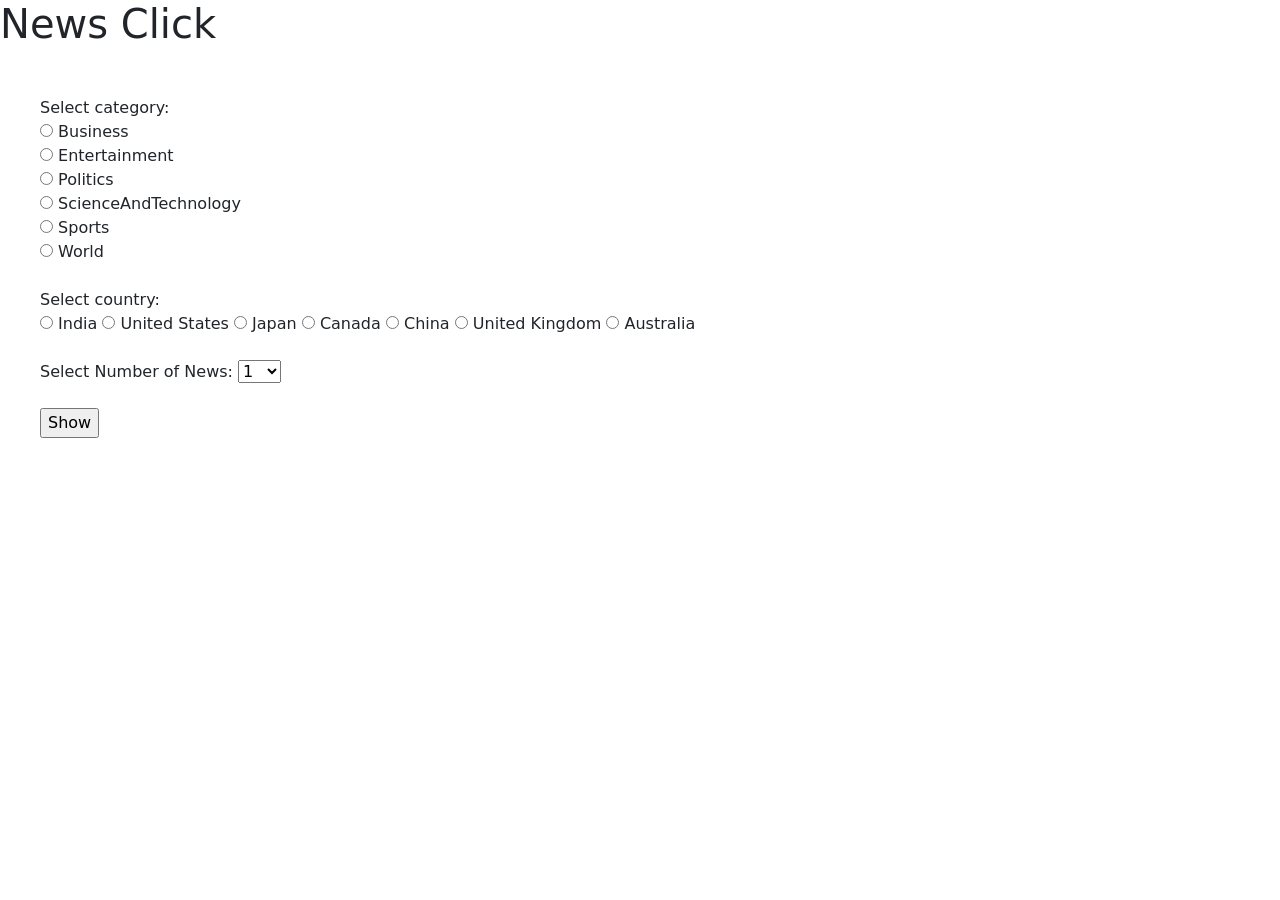
==== index1.html @ f92191c5 "Updated" ====
<!DOCTYPE html>
<html lang="en">
<head>
    <meta charset="UTF-8">
    <meta http-equiv="X-UA-Compatible" content="IE=edge">
    <meta name="viewport" content="width=device-width, initial-scale=1.0">
    <title>Document</title>
    <link href="https://cdn.jsdelivr.net/npm/bootstrap@5.0.2/dist/css/bootstrap.min.css" rel="stylesheet" integrity="sha384-EVSTQN3/azprG1Anm3QDgpJLIm9Nao0Yz1ztcQTwFspd3yD65VohhpuuCOmLASjC" crossorigin="anonymous">
    <link rel="stylesheet" href="style1.css">
</head>
<style>
    form{
        position: relative;
        top: 40px;
        left: 40px;
    }
</style>
<!-- <script>
    function getOption() {
        var a = document.getElementById("mySelect");
        var text = a.options[a.selectedIndex].text;
    }
</script> -->
<body>
    <h1>News Click</h1>
    <div id="main"></div>
    <!-- <h1 id="head1" class="hd myclass1 myclass2">Hello</h1> -->
    <!-- <p id="element1">loading...</p>
    <p id="element2">loading...</p>
    <p id="element3">loading...</p>
    <p id="element4">loading...</p>
    <p id="element5">loading...</p>
    <p id="element6">loading...</p>
    <p id="element7">loading...</p>
    <p id="element8">loading...</p>
    <p id="element9">loading...</p>
    <p id="element10">loading...</p>
    <p id="element11">loading...</p>
    <p id="element12">loading...</p> -->
    <!-- <h1>World</h1> -->
    <!-- <form> -->
        <!-- Select category:
        <select id="mycat">
          <option>Business</option>
          <option>Entertainment</option>
          <option>ScienceAndTechnology</option>
          <option>Sports</option>
          <option>World</option>
        </select>
        <br><br>
        <input type="button" onclick="getOption_cat()" value="DONE"> -->
    <!-- </form> -->
    <form action="script1.js" class="cat" method="post">
        <label for="">Select category:</label> <br>
        <input type="radio" name="category" id="Business" value="Business">
        <label for="Business">Business</label><br>
        <input type="radio" name="category" id="Entertainment" value="Entertainment">
        <label for="Entertainment">Entertainment</label><br>
        <input type="radio" name="category" id="Politics" value="Politics">
        <label for="Politics">Politics</label><br>
        <input type="radio" name="category" id="ScienceAndTechnology" value="ScienceAndTechnology">
        <label for="ScienceAndTechnology">ScienceAndTechnology</label><br>
        <input type="radio" name="category" id="Sports" value="Sports">
        <label for="Sports">Sports</label><br>
        <input type="radio" name="category" id="World" value="World">
        <label for="World">World</label>
    <br><br>
        <!-- Select CC:
        <select id="mycc">
          <option>IN</option>
          <option>US</option>
          <option>JP</option>
          <option>GB</option>
          <option>CA</option>
          <option>CN</option>
        </select>
        <br><br> -->
        <label for="">Select country: </label><br>
        <input type="radio" name="cc" id="IN" value="IN">
        <label for="IN">India</label>
        <input type="radio" name="cc" id="US" value="US">
        <label for="US">United States</label>
        <input type="radio" name="cc" id="JP" value="JP">
        <label for="JP">Japan</label>
        <input type="radio" name="cc" id="CA" value="CA">
        <label for="CA">Canada</label>
        <input type="radio" name="cc" id="CN" value="CN">
        <label for="CN">China</label>
        <input type="radio" name="cc" id="GB" value="GB">
        <label for="GB">United Kingdom</label>
        <input type="radio" name="cc" id="AU" value="AU">
        <label for="AU">Australia</label>
    
    <!-- <input type="button" onclick="do_something()" value="Show"> -->
    <br><br>
    
        Select Number of News:
        <select id="count">
            <!-- <input type="number" name="count" id="count"> -->
          <option>1</option>
          <option>2</option>
          <option>3</option>
          <option>4</option>
          <option>5</option>
          <option>6</option>
          <option>7</option>
          <option>8</option>
          <option>9</option>
          <option>10</option> 
          <option>11</option> 
          <option>12</option> 
        </select>
        <!-- <input type="number"> -->
        <br><br> 
        <input type="button" onclick="doSomething()" value="Show">
    </form>
    <script src="script1.js"></script>
</body>
</html>
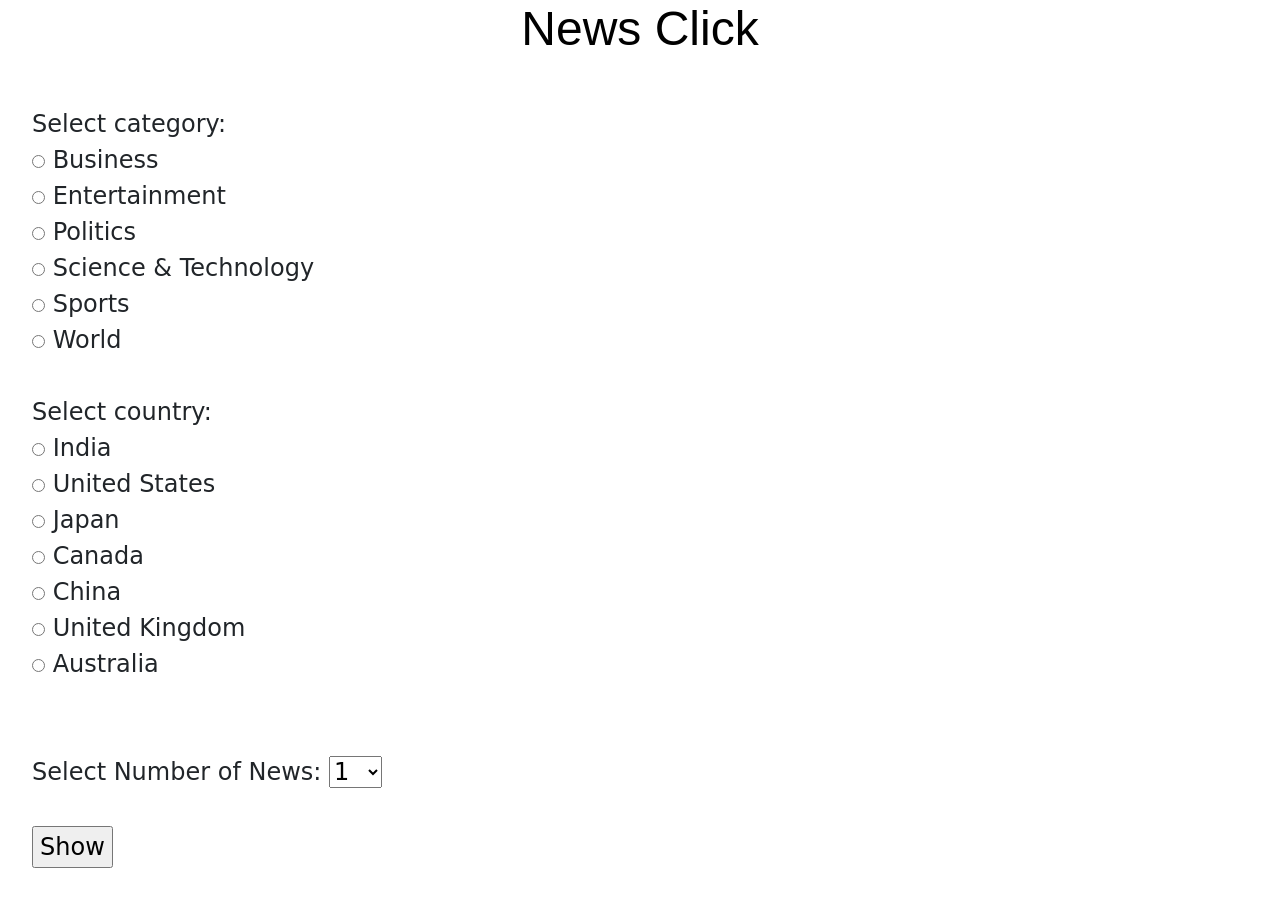
==== commit 72120d27: "Add files via upload" ====
--- a/index1.html
+++ b/index1.html
@@ -6,50 +6,16 @@
     <meta name="viewport" content="width=device-width, initial-scale=1.0">
     <title>Document</title>
     <link href="https://cdn.jsdelivr.net/npm/bootstrap@5.0.2/dist/css/bootstrap.min.css" rel="stylesheet" integrity="sha384-EVSTQN3/azprG1Anm3QDgpJLIm9Nao0Yz1ztcQTwFspd3yD65VohhpuuCOmLASjC" crossorigin="anonymous">
-    <link rel="stylesheet" href="style1.css">
+    <link rel="stylesheet" href="style.css">
 </head>
-<style>
-    form{
-        position: relative;
-        top: 40px;
-        left: 40px;
-    }
-</style>
-<!-- <script>
-    function getOption() {
-        var a = document.getElementById("mySelect");
-        var text = a.options[a.selectedIndex].text;
-    }
-</script> -->
+
 <body>
     <h1>News Click</h1>
     <div id="main"></div>
-    <!-- <h1 id="head1" class="hd myclass1 myclass2">Hello</h1> -->
-    <!-- <p id="element1">loading...</p>
-    <p id="element2">loading...</p>
-    <p id="element3">loading...</p>
-    <p id="element4">loading...</p>
-    <p id="element5">loading...</p>
-    <p id="element6">loading...</p>
-    <p id="element7">loading...</p>
-    <p id="element8">loading...</p>
-    <p id="element9">loading...</p>
-    <p id="element10">loading...</p>
-    <p id="element11">loading...</p>
-    <p id="element12">loading...</p> -->
-    <!-- <h1>World</h1> -->
-    <!-- <form> -->
-        <!-- Select category:
-        <select id="mycat">
-          <option>Business</option>
-          <option>Entertainment</option>
-          <option>ScienceAndTechnology</option>
-          <option>Sports</option>
-          <option>World</option>
-        </select>
-        <br><br>
-        <input type="button" onclick="getOption_cat()" value="DONE"> -->
-    <!-- </form> -->
+  
+    <fieldset>
+    <legend>
+        <catagory>
     <form action="script1.js" class="cat" method="post">
         <label for="">Select category:</label> <br>
         <input type="radio" name="category" id="Business" value="Business">
@@ -59,44 +25,35 @@
         <input type="radio" name="category" id="Politics" value="Politics">
         <label for="Politics">Politics</label><br>
         <input type="radio" name="category" id="ScienceAndTechnology" value="ScienceAndTechnology">
-        <label for="ScienceAndTechnology">ScienceAndTechnology</label><br>
+        <label for="ScienceAndTechnology">Science & Technology</label><br>
         <input type="radio" name="category" id="Sports" value="Sports">
         <label for="Sports">Sports</label><br>
         <input type="radio" name="category" id="World" value="World">
         <label for="World">World</label>
     <br><br>
-        <!-- Select CC:
-        <select id="mycc">
-          <option>IN</option>
-          <option>US</option>
-          <option>JP</option>
-          <option>GB</option>
-          <option>CA</option>
-          <option>CN</option>
-        </select>
-        <br><br> -->
+</catagory>
+<country>
         <label for="">Select country: </label><br>
         <input type="radio" name="cc" id="IN" value="IN">
-        <label for="IN">India</label>
+        <label for="IN">India</label><br>
         <input type="radio" name="cc" id="US" value="US">
-        <label for="US">United States</label>
+        <label for="US">United States</label><br>
         <input type="radio" name="cc" id="JP" value="JP">
-        <label for="JP">Japan</label>
+        <label for="JP">Japan</label><br>
         <input type="radio" name="cc" id="CA" value="CA">
-        <label for="CA">Canada</label>
+        <label for="CA">Canada</label><br>
         <input type="radio" name="cc" id="CN" value="CN">
-        <label for="CN">China</label>
+        <label for="CN">China</label><br>
         <input type="radio" name="cc" id="GB" value="GB">
-        <label for="GB">United Kingdom</label>
+        <label for="GB">United Kingdom</label><br>
         <input type="radio" name="cc" id="AU" value="AU">
-        <label for="AU">Australia</label>
-    
-    <!-- <input type="button" onclick="do_something()" value="Show"> -->
+        <label for="AU">Australia</label><br>
+
+    </country>
     <br><br>
-    
+   <news>
         Select Number of News:
         <select id="count">
-            <!-- <input type="number" name="count" id="count"> -->
           <option>1</option>
           <option>2</option>
           <option>3</option>
@@ -110,10 +67,12 @@
           <option>11</option> 
           <option>12</option> 
         </select>
-        <!-- <input type="number"> -->
         <br><br> 
+    </news>
+    </legend>
         <input type="button" onclick="doSomething()" value="Show">
     </form>
+</fieldset>
     <script src="script1.js"></script>
 </body>
 </html>
--- a/style.css
+++ b/style.css
@@ -0,0 +1,24 @@
+{
+    margin:0;
+    padding: 0;
+    font-family: 'lato',sans-serif;
+
+}
+fieldset{
+    margin: 2em 0;
+    padding: 1em 2em;
+    border-radius: 6px;
+    min-width: 200px;
+    
+}
+legend{
+   
+}
+h1{
+    text-align: center; color:black;
+    font-family: 'Roboto', sans-serif;
+    font-size: 3em;
+}
+catagory{
+    background-color: black;
+}
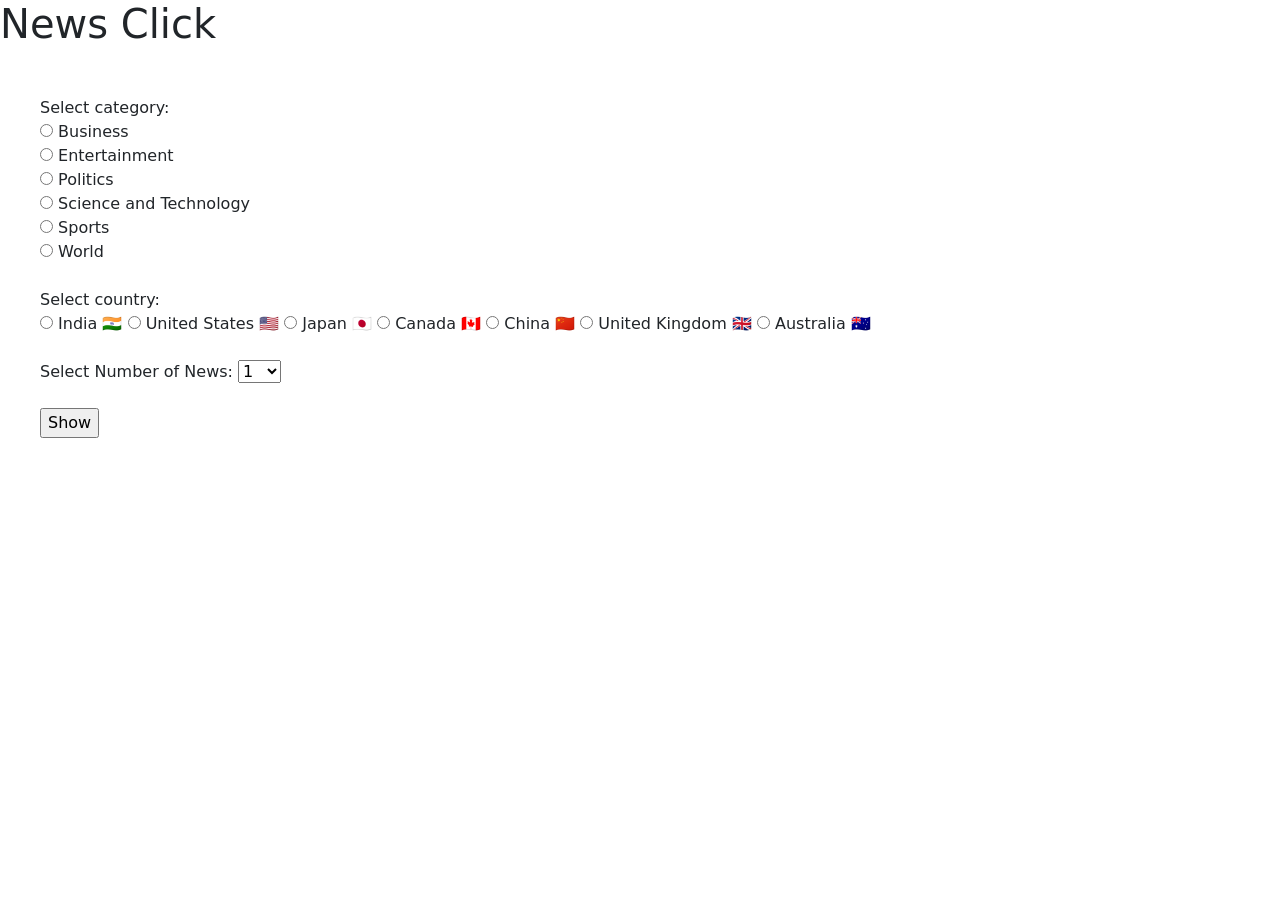
==== commit 39b97962: "Update index1.html" ====
--- a/index1.html
+++ b/index1.html
@@ -4,18 +4,54 @@
     <meta charset="UTF-8">
     <meta http-equiv="X-UA-Compatible" content="IE=edge">
     <meta name="viewport" content="width=device-width, initial-scale=1.0">
-    <title>Document</title>
+    <title>Newshub</title>
     <link href="https://cdn.jsdelivr.net/npm/bootstrap@5.0.2/dist/css/bootstrap.min.css" rel="stylesheet" integrity="sha384-EVSTQN3/azprG1Anm3QDgpJLIm9Nao0Yz1ztcQTwFspd3yD65VohhpuuCOmLASjC" crossorigin="anonymous">
-    <link rel="stylesheet" href="style.css">
+    <link rel="stylesheet" href="style1.css">
+    <link rel="preconnect" href="https://fonts.googleapis.com"> <link rel="preconnect" href="https://fonts.gstatic.com" crossorigin>
+    <link href="https://fonts.googleapis.com/css2?family=Merriweather&family=Montserrat&family=News+Cycle&family=Newsreader:opsz@6..72&family=Roboto&family=Stoke:wght@300&display=swap" rel="stylesheet">
 </head>
-
+<style>
+    form{
+        position: relative;
+        top: 40px;
+        left: 40px;
+    }
+</style>
+<!-- <script>
+    function getOption() {
+        var a = document.getElementById("mySelect");
+        var text = a.options[a.selectedIndex].text;
+    }
+</script> -->
 <body>
     <h1>News Click</h1>
     <div id="main"></div>
-  
-    <fieldset>
-    <legend>
-        <catagory>
+    <!-- <h1 id="head1" class="hd myclass1 myclass2">Hello</h1> -->
+    <!-- <p id="element1">loading...</p>
+    <p id="element2">loading...</p>
+    <p id="element3">loading...</p>
+    <p id="element4">loading...</p>
+    <p id="element5">loading...</p>
+    <p id="element6">loading...</p>
+    <p id="element7">loading...</p>
+    <p id="element8">loading...</p>
+    <p id="element9">loading...</p>
+    <p id="element10">loading...</p>
+    <p id="element11">loading...</p>
+    <p id="element12">loading...</p> -->
+    <!-- <h1>World</h1> -->
+    <!-- <form> -->
+        <!-- Select category:
+        <select id="mycat">
+          <option>Business</option>
+          <option>Entertainment</option>
+          <option>ScienceAndTechnology</option>
+          <option>Sports</option>
+          <option>World</option>
+        </select>
+        <br><br>
+        <input type="button" onclick="getOption_cat()" value="DONE"> -->
+    <!-- </form> -->
     <form action="script1.js" class="cat" method="post">
         <label for="">Select category:</label> <br>
         <input type="radio" name="category" id="Business" value="Business">
@@ -24,36 +60,45 @@
         <label for="Entertainment">Entertainment</label><br>
         <input type="radio" name="category" id="Politics" value="Politics">
         <label for="Politics">Politics</label><br>
-        <input type="radio" name="category" id="ScienceAndTechnology" value="ScienceAndTechnology">
-        <label for="ScienceAndTechnology">Science & Technology</label><br>
+        <input type="radio" name="category" id="ScienceAndTechnology" value="Science and Technology">
+        <label for="Science and Technology">Science and Technology</label><br>
         <input type="radio" name="category" id="Sports" value="Sports">
         <label for="Sports">Sports</label><br>
         <input type="radio" name="category" id="World" value="World">
         <label for="World">World</label>
     <br><br>
-</catagory>
-<country>
+        <!-- Select CC:
+        <select id="mycc">
+          <option>IN</option>
+          <option>US</option>
+          <option>JP</option>
+          <option>GB</option>
+          <option>CA</option>
+          <option>CN</option>
+        </select>
+        <br><br> -->
         <label for="">Select country: </label><br>
         <input type="radio" name="cc" id="IN" value="IN">
-        <label for="IN">India</label><br>
+        <label for="IN">India <span>🇮🇳</span> </label>
         <input type="radio" name="cc" id="US" value="US">
-        <label for="US">United States</label><br>
+        <label for="US">United States <span>🇺🇸</span></label>
         <input type="radio" name="cc" id="JP" value="JP">
-        <label for="JP">Japan</label><br>
+        <label for="JP">Japan <span>🇯🇵</span></label>
         <input type="radio" name="cc" id="CA" value="CA">
-        <label for="CA">Canada</label><br>
+        <label for="CA">Canada <span>🇨🇦</span></label>
         <input type="radio" name="cc" id="CN" value="CN">
-        <label for="CN">China</label><br>
+        <label for="CN">China <span>🇨🇳</span></label>
         <input type="radio" name="cc" id="GB" value="GB">
-        <label for="GB">United Kingdom</label><br>
+        <label for="GB">United Kingdom <span>🇬🇧</span></label>
         <input type="radio" name="cc" id="AU" value="AU">
-        <label for="AU">Australia</label><br>
+        <label for="AU">Australia <span>🇦🇺</span></label>
 
-    </country>
+    <!-- <input type="button" onclick="do_something()" value="Show"> -->
     <br><br>
-   <news>
+
         Select Number of News:
         <select id="count">
+            <!-- <input type="number" name="count" id="count"> -->
           <option>1</option>
           <option>2</option>
           <option>3</option>
@@ -63,16 +108,14 @@
           <option>7</option>
           <option>8</option>
           <option>9</option>
-          <option>10</option> 
-          <option>11</option> 
-          <option>12</option> 
+          <option>10</option>
+          <option>11</option>
+          <option>12</option>
         </select>
-        <br><br> 
-    </news>
-    </legend>
+        <!-- <input type="number"> -->
+        <br><br>
         <input type="button" onclick="doSomething()" value="Show">
     </form>
-</fieldset>
     <script src="script1.js"></script>
 </body>
-</html>+</html>
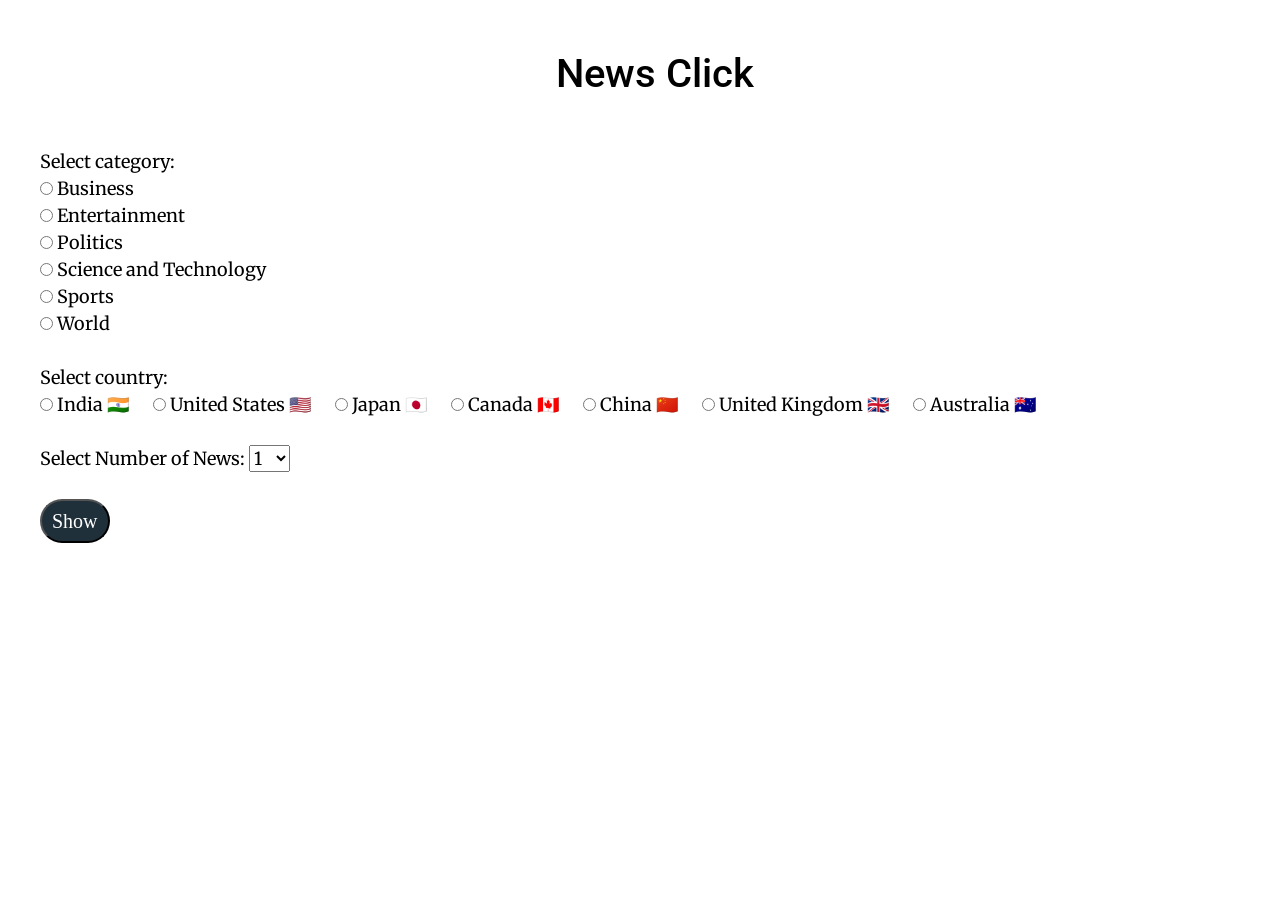
==== commit e913d274: "Update index1.html" ====
--- a/index1.html
+++ b/index1.html
@@ -6,7 +6,7 @@
     <meta name="viewport" content="width=device-width, initial-scale=1.0">
     <title>Newshub</title>
     <link href="https://cdn.jsdelivr.net/npm/bootstrap@5.0.2/dist/css/bootstrap.min.css" rel="stylesheet" integrity="sha384-EVSTQN3/azprG1Anm3QDgpJLIm9Nao0Yz1ztcQTwFspd3yD65VohhpuuCOmLASjC" crossorigin="anonymous">
-    <link rel="stylesheet" href="style1.css">
+    <link rel="stylesheet" href="style.css">
     <link rel="preconnect" href="https://fonts.googleapis.com"> <link rel="preconnect" href="https://fonts.gstatic.com" crossorigin>
     <link href="https://fonts.googleapis.com/css2?family=Merriweather&family=Montserrat&family=News+Cycle&family=Newsreader:opsz@6..72&family=Roboto&family=Stoke:wght@300&display=swap" rel="stylesheet">
 </head>
--- a/style.css
+++ b/style.css
@@ -0,0 +1,96 @@
+{
+    margin:0;
+    padding: 0;
+    font-family: 'lato',sans-serif;
+
+}
+fieldset{
+    margin: 2em 0;
+    padding: 1em 2em;
+    border-radius: 6px;
+    min-width: 200px;
+    
+}
+legend{
+   
+}
+h1{
+    text-align: center; color:black;
+    font-family: 'Roboto', sans-serif;
+    font-size: 3em;
+}
+catagory{
+    background-color: black;
+}
+body{
+  background-image: url(images/1.jpg);
+}
+
+h1{
+  margin: 50px 0 10px 30px;
+  color: black;
+  font-size: 40px;
+  font-family: 'Roboto', sans-serif;
+}
+
+.cat{
+  font-family: 'Merriweather', serif;
+  color: black;
+  font-size: 18px;
+}
+
+#US {
+  margin-left: 20px;
+}
+
+#JP {
+  margin-left: 20px;
+}
+
+#CA {
+  margin-left: 20px;
+}
+
+#CN {
+  margin-left: 20px;
+}
+
+#GB {
+  margin-left: 20px;
+}
+
+#AU {
+  margin-left: 20px;
+}
+
+input[type=button] {
+  -webkit-border-radius: 22;
+  -moz-border-radius: 22;
+  border-radius: 22px;
+  font-family: Georgia;
+  color: #ffffff;
+  font-size: 20px;
+  background: #20303b;
+  padding: 5px 10px 5px 10px;
+  text-decoration: none;
+}
+
+input[type=button]:hover {
+  background: #7f94a1;
+  text-decoration: none;
+}
+
+.heading{
+  font-family: 'Roboto', sans-serif;
+  font-size: 22px;
+
+}
+
+.description{
+  font-family: 'Newsreader', serif;
+  font-size: 18px;
+}
+
+.refurl{
+
+}
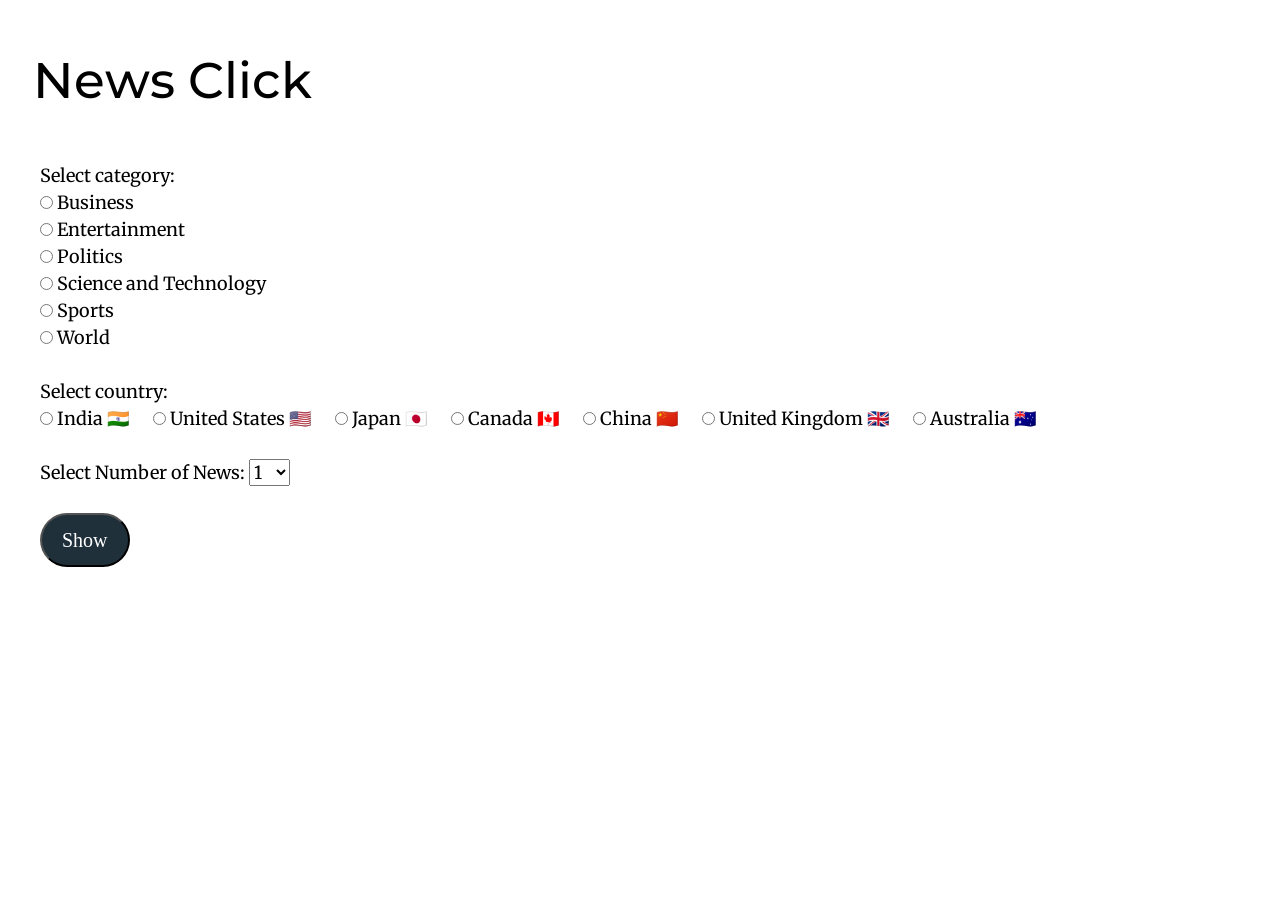
==== commit d474d56d: "Add files via upload" ====
--- a/index1.html
+++ b/index1.html
@@ -1,121 +1,130 @@
-<!DOCTYPE html>
-<html lang="en">
-<head>
-    <meta charset="UTF-8">
-    <meta http-equiv="X-UA-Compatible" content="IE=edge">
-    <meta name="viewport" content="width=device-width, initial-scale=1.0">
-    <title>Newshub</title>
-    <link href="https://cdn.jsdelivr.net/npm/bootstrap@5.0.2/dist/css/bootstrap.min.css" rel="stylesheet" integrity="sha384-EVSTQN3/azprG1Anm3QDgpJLIm9Nao0Yz1ztcQTwFspd3yD65VohhpuuCOmLASjC" crossorigin="anonymous">
-    <link rel="stylesheet" href="style.css">
-    <link rel="preconnect" href="https://fonts.googleapis.com"> <link rel="preconnect" href="https://fonts.gstatic.com" crossorigin>
-    <link href="https://fonts.googleapis.com/css2?family=Merriweather&family=Montserrat&family=News+Cycle&family=Newsreader:opsz@6..72&family=Roboto&family=Stoke:wght@300&display=swap" rel="stylesheet">
-</head>
-<style>
-    form{
-        position: relative;
-        top: 40px;
-        left: 40px;
-    }
-</style>
-<!-- <script>
-    function getOption() {
-        var a = document.getElementById("mySelect");
-        var text = a.options[a.selectedIndex].text;
-    }
-</script> -->
-<body>
-    <h1>News Click</h1>
-    <div id="main"></div>
-    <!-- <h1 id="head1" class="hd myclass1 myclass2">Hello</h1> -->
-    <!-- <p id="element1">loading...</p>
-    <p id="element2">loading...</p>
-    <p id="element3">loading...</p>
-    <p id="element4">loading...</p>
-    <p id="element5">loading...</p>
-    <p id="element6">loading...</p>
-    <p id="element7">loading...</p>
-    <p id="element8">loading...</p>
-    <p id="element9">loading...</p>
-    <p id="element10">loading...</p>
-    <p id="element11">loading...</p>
-    <p id="element12">loading...</p> -->
-    <!-- <h1>World</h1> -->
-    <!-- <form> -->
-        <!-- Select category:
-        <select id="mycat">
-          <option>Business</option>
-          <option>Entertainment</option>
-          <option>ScienceAndTechnology</option>
-          <option>Sports</option>
-          <option>World</option>
-        </select>
-        <br><br>
-        <input type="button" onclick="getOption_cat()" value="DONE"> -->
-    <!-- </form> -->
-    <form action="script1.js" class="cat" method="post">
-        <label for="">Select category:</label> <br>
-        <input type="radio" name="category" id="Business" value="Business">
-        <label for="Business">Business</label><br>
-        <input type="radio" name="category" id="Entertainment" value="Entertainment">
-        <label for="Entertainment">Entertainment</label><br>
-        <input type="radio" name="category" id="Politics" value="Politics">
-        <label for="Politics">Politics</label><br>
-        <input type="radio" name="category" id="ScienceAndTechnology" value="Science and Technology">
-        <label for="Science and Technology">Science and Technology</label><br>
-        <input type="radio" name="category" id="Sports" value="Sports">
-        <label for="Sports">Sports</label><br>
-        <input type="radio" name="category" id="World" value="World">
-        <label for="World">World</label>
-    <br><br>
-        <!-- Select CC:
-        <select id="mycc">
-          <option>IN</option>
-          <option>US</option>
-          <option>JP</option>
-          <option>GB</option>
-          <option>CA</option>
-          <option>CN</option>
-        </select>
-        <br><br> -->
-        <label for="">Select country: </label><br>
-        <input type="radio" name="cc" id="IN" value="IN">
-        <label for="IN">India <span>🇮🇳</span> </label>
-        <input type="radio" name="cc" id="US" value="US">
-        <label for="US">United States <span>🇺🇸</span></label>
-        <input type="radio" name="cc" id="JP" value="JP">
-        <label for="JP">Japan <span>🇯🇵</span></label>
-        <input type="radio" name="cc" id="CA" value="CA">
-        <label for="CA">Canada <span>🇨🇦</span></label>
-        <input type="radio" name="cc" id="CN" value="CN">
-        <label for="CN">China <span>🇨🇳</span></label>
-        <input type="radio" name="cc" id="GB" value="GB">
-        <label for="GB">United Kingdom <span>🇬🇧</span></label>
-        <input type="radio" name="cc" id="AU" value="AU">
-        <label for="AU">Australia <span>🇦🇺</span></label>
-
-    <!-- <input type="button" onclick="do_something()" value="Show"> -->
-    <br><br>
-
-        Select Number of News:
-        <select id="count">
-            <!-- <input type="number" name="count" id="count"> -->
-          <option>1</option>
-          <option>2</option>
-          <option>3</option>
-          <option>4</option>
-          <option>5</option>
-          <option>6</option>
-          <option>7</option>
-          <option>8</option>
-          <option>9</option>
-          <option>10</option>
-          <option>11</option>
-          <option>12</option>
-        </select>
-        <!-- <input type="number"> -->
-        <br><br>
-        <input type="button" onclick="doSomething()" value="Show">
-    </form>
-    <script src="script1.js"></script>
-</body>
-</html>
+<!DOCTYPE html>
+<html lang="en">
+<head>
+    <meta charset="UTF-8">
+    <meta http-equiv="X-UA-Compatible" content="IE=edge">
+    <meta name="viewport" content="width=device-width, initial-scale=1.0">
+    <title>Newstoday</title>
+    <link href="https://cdn.jsdelivr.net/npm/bootstrap@5.0.2/dist/css/bootstrap.min.css" rel="stylesheet" integrity="sha384-EVSTQN3/azprG1Anm3QDgpJLIm9Nao0Yz1ztcQTwFspd3yD65VohhpuuCOmLASjC" crossorigin="anonymous">
+    <link rel="preconnect" href="https://fonts.googleapis.com"> <link rel="preconnect" href="https://fonts.gstatic.com" crossorigin>
+    <link href="https://fonts.googleapis.com/css2?family=Merriweather&family=Montserrat&display=swap" rel="stylesheet">
+    <link rel="stylesheet" href="style1.css">
+</head>
+<style>
+    form{
+        position: relative;
+        top: 40px;
+        left: 40px;
+    }
+</style>
+<!-- <script>
+    function getOption() {
+        var a = document.getElementById("mySelect");
+        var text = a.options[a.selectedIndex].text;
+    }
+</script> -->
+<body>
+    <table>
+        <tr>
+            <td>
+                <img src="images/news-logo-design-vector.jpg" alt="" srcset="">
+            </td>
+            <td>
+                <h1>News Click</h1>
+            </td>
+        </tr>
+    </table>
+    <div id="main"></div>
+    <!-- <h1 id="head1" class="hd myclass1 myclass2">Hello</h1> -->
+    <!-- <p id="element1">loading...</p>
+    <p id="element2">loading...</p>
+    <p id="element3">loading...</p>
+    <p id="element4">loading...</p>
+    <p id="element5">loading...</p>
+    <p id="element6">loading...</p>
+    <p id="element7">loading...</p>
+    <p id="element8">loading...</p>
+    <p id="element9">loading...</p>
+    <p id="element10">loading...</p>
+    <p id="element11">loading...</p>
+    <p id="element12">loading...</p> -->
+    <!-- <h1>World</h1> -->
+    <!-- <form> -->
+        <!-- Select category:
+        <select id="mycat">
+          <option>Business</option>
+          <option>Entertainment</option>
+          <option>ScienceAndTechnology</option>
+          <option>Sports</option>
+          <option>World</option>
+        </select>
+        <br><br>
+        <input type="button" onclick="getOption_cat()" value="DONE"> -->
+    <!-- </form> -->
+    <form action="script1.js" class="cat" method="post">
+        <label for="">Select category:</label> <br>
+        <input type="radio" name="category" id="Business" value="Business">
+        <label for="Business">Business</label><br>
+        <input type="radio" name="category" id="Entertainment" value="Entertainment">
+        <label for="Entertainment">Entertainment</label><br>
+        <input type="radio" name="category" id="Politics" value="Politics">
+        <label for="Politics">Politics</label><br>
+        <input type="radio" name="category" id="ScienceAndTechnology" value="Science and Technology">
+        <label for="Science and Technology">Science and Technology</label><br>
+        <input type="radio" name="category" id="Sports" value="Sports">
+        <label for="Sports">Sports</label><br>
+        <input type="radio" name="category" id="World" value="World">
+        <label for="World">World</label>
+    <br><br>
+        <!-- Select CC:
+        <select id="mycc">
+          <option>IN</option>
+          <option>US</option>
+          <option>JP</option>
+          <option>GB</option>
+          <option>CA</option>
+          <option>CN</option>
+        </select>
+        <br><br> -->
+        <label for="">Select country: </label><br>
+        <input type="radio" name="cc" id="IN" value="IN">
+        <label for="IN">India <span>🇮🇳</span> </label>
+        <input type="radio" name="cc" id="US" value="US">
+        <label for="US">United States <span>🇺🇸</span></label>
+        <input type="radio" name="cc" id="JP" value="JP">
+        <label for="JP">Japan <span>🇯🇵</span></label>
+        <input type="radio" name="cc" id="CA" value="CA">
+        <label for="CA">Canada <span>🇨🇦</span></label>
+        <input type="radio" name="cc" id="CN" value="CN">
+        <label for="CN">China <span>🇨🇳</span></label>
+        <input type="radio" name="cc" id="GB" value="GB">
+        <label for="GB">United Kingdom <span>🇬🇧</span></label>
+        <input type="radio" name="cc" id="AU" value="AU">
+        <label for="AU">Australia <span>🇦🇺</span></label>
+
+    <!-- <input type="button" onclick="do_something()" value="Show"> -->
+    <br><br>
+
+        Select Number of News:
+        <select id="count">
+            <!-- <input type="number" name="count" id="count"> -->
+          <option>1</option>
+          <option>2</option>
+          <option>3</option>
+          <option>4</option>
+          <option>5</option>
+          <option>6</option>
+          <option>7</option>
+          <option>8</option>
+          <option>9</option>
+          <option>10</option>
+          <option>11</option>
+          <option>12</option>
+        </select>
+        <!-- <input type="number"> -->
+        <br><br>
+        <input type="button" onclick="doSomething()" value="Show">
+    </form>
+    <script src="script1.js"></script>
+</body>
+</html>
--- a/style1.css
+++ b/style1.css
@@ -0,0 +1,74 @@
+
+
+body{
+  background-image: url(images/background.jpg);
+  width: 1400px;
+    height: 800px;
+}
+
+h1{
+  margin: 50px 0 10px 30px;
+  color: black;
+  font-size: 50px;
+  font-family: 'Montserrat', sans-serif;
+}
+
+.cat{
+  font-family: 'Merriweather', serif;
+  color: black;
+  font-size: 18px;
+}
+
+#US {
+  margin-left: 20px;
+}
+
+#JP {
+  margin-left: 20px;
+}
+
+#CA {
+  margin-left: 20px;
+}
+
+#CN {
+  margin-left: 20px;
+}
+
+#GB {
+  margin-left: 20px;
+}
+
+#AU {
+  margin-left: 20px;
+}
+
+
+input[type=button]{
+  -webkit-border-radius: 41;
+  -moz-border-radius: 41;
+  border-radius: 41px;
+  font-family: Georgia;
+  color: #ffffff;
+  font-size: 20px;
+  background: #20303b;
+  padding: 10px 20px 10px 20px;
+  text-decoration: none;
+}
+
+input[type=button]:hover {
+  background: #7f94a1;
+  text-decoration: none;
+}
+/*
+.heading {
+  write code for heading of news 
+}
+
+.refurl{
+  write code for url of news 
+}
+
+.description {
+  write code for description of news 
+} */
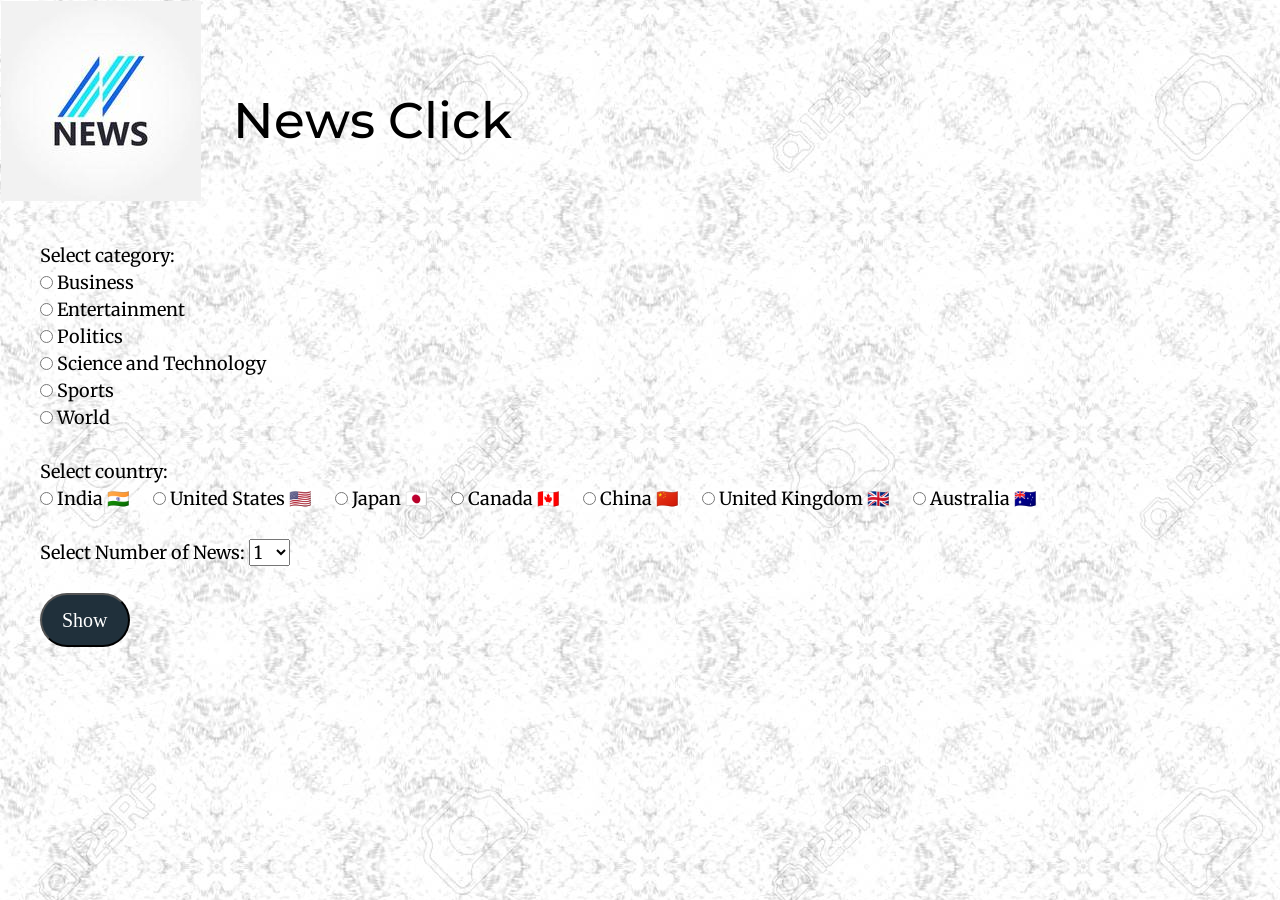
==== commit a588ce6b: "Update index1.html" ====
--- a/index1.html
+++ b/index1.html
@@ -27,7 +27,7 @@
     <table>
         <tr>
             <td>
-                <img src="images/news-logo-design-vector.jpg" alt="" srcset="">
+                <img src="news-logo-design-vector.jpg" alt="" srcset="">
             </td>
             <td>
                 <h1>News Click</h1>
--- a/style1.css
+++ b/style1.css
@@ -1,7 +1,7 @@
 
 
 body{
-  background-image: url(images/background.jpg);
+  background-image: url(background.jpg);
   width: 1400px;
     height: 800px;
 }
